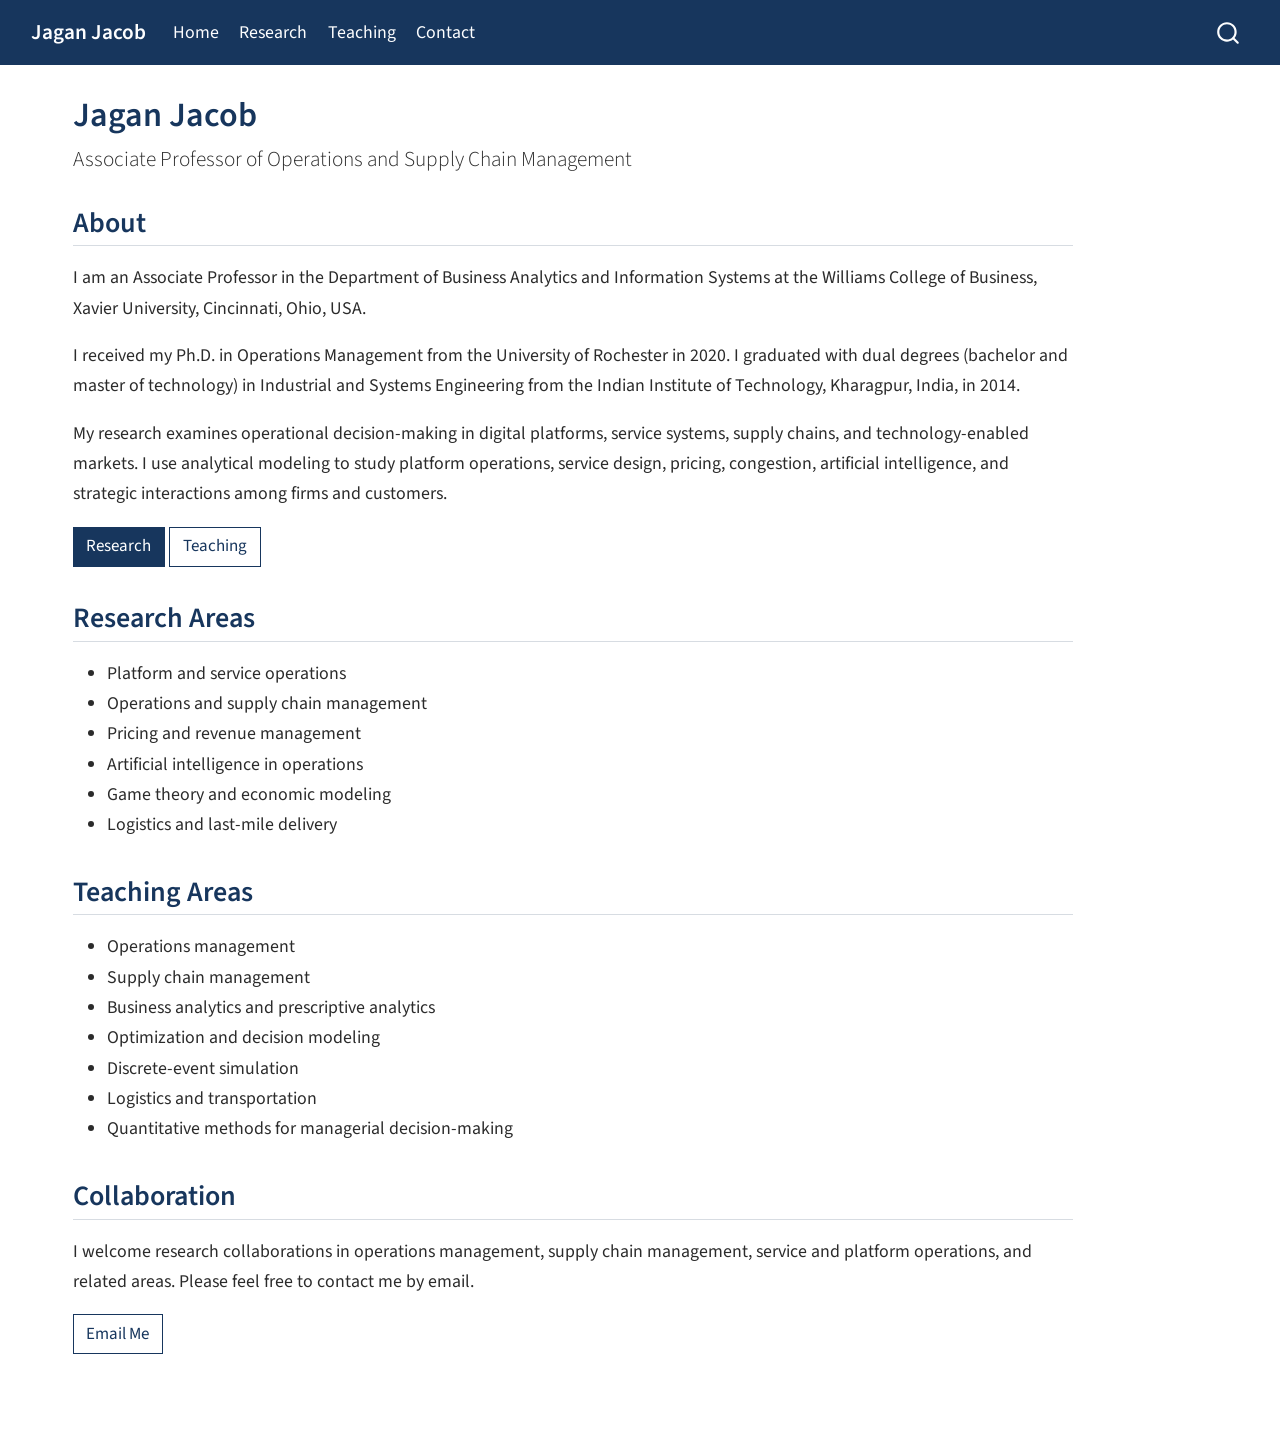
==== docs/index.html @ d7b27188 "change" ====
<!DOCTYPE html>
<html xmlns="http://www.w3.org/1999/xhtml" lang="en" xml:lang="en"><head>

<meta charset="utf-8">
<meta name="generator" content="quarto-1.10.18">

<meta name="viewport" content="width=device-width, initial-scale=1.0, user-scalable=yes">


<title>Jagan Jacob</title>
<style>
/* Default styles provided by pandoc.
** See https://pandoc.org/MANUAL.html#variables-for-html for config info.
*/
span.smallcaps{font-variant: small-caps;}
div.columns{display: flex; gap: 1.5em;}
div.column{flex: auto;}
@media screen {
div.columns{gap: min(4vw, 1.5em);}
div.column{overflow-x: auto;}
}
div.hanging-indent{margin-left: 1.5em; text-indent: -1.5em;}
ul.task-list{list-style: none;}
ul.task-list li input[type="checkbox"] {
  width: 0.8em;
  margin: 0 0.8em 0.2em -1em; /* quarto-specific, see https://github.com/quarto-dev/quarto-cli/issues/4556 */ 
  vertical-align: middle;
}
</style>


<script src="site_libs/quarto-nav/quarto-nav.js"></script>
<script src="site_libs/quarto-nav/headroom.min.js"></script>
<script src="site_libs/clipboard/clipboard.min.js"></script>
<script src="site_libs/quarto-search/autocomplete.umd.js"></script>
<script src="site_libs/quarto-search/fuse.min.js"></script>
<script src="site_libs/quarto-search/quarto-search.js"></script>
<meta name="quarto:offset" content="./">
<script src="site_libs/quarto-html/quarto.js" type="module"></script>
<script src="site_libs/quarto-html/tabsets/tabsets.js" type="module"></script>
<script src="site_libs/quarto-html/popper.min.js"></script>
<script src="site_libs/quarto-html/tippy.umd.min.js"></script>
<script src="site_libs/quarto-html/anchor.min.js"></script>
<link href="site_libs/quarto-html/tippy.css" rel="stylesheet">
<link href="site_libs/quarto-html/quarto-syntax-highlighting-64a204ab8560d761af7679ceaba22944.css" rel="stylesheet" id="quarto-text-highlighting-styles">
<script src="site_libs/bootstrap/bootstrap.min.js"></script>
<link href="site_libs/bootstrap/bootstrap-icons.css" rel="stylesheet">
<link href="site_libs/bootstrap/bootstrap-221fb94c3ec07aa7e68c2d5abc4fc18e.min.css" rel="stylesheet" append-hash="true" id="quarto-bootstrap" data-mode="light">
<script id="quarto-search-options" type="application/json">{
  "location": "navbar",
  "copy-button": false,
  "collapse-after": 3,
  "panel-placement": "end",
  "type": "overlay",
  "limit": 50,
  "keyboard-shortcut": [
    "f",
    "/",
    "s"
  ],
  "show-item-context": false,
  "language": {
    "search-no-results-text": "No results",
    "search-matching-documents-text": "matching documents",
    "search-copy-link-title": "Copy link to search",
    "search-hide-matches-text": "Hide additional matches",
    "search-more-match-text": "more match in this document",
    "search-more-matches-text": "more matches in this document",
    "search-clear-button-title": "Clear",
    "search-text-placeholder": "",
    "search-detached-cancel-button-title": "Cancel",
    "search-submit-button-title": "Submit",
    "search-label": "Search"
  }
}</script>


<link rel="stylesheet" href="styles.css">
</head>

<body class="nav-fixed quarto-light">

<div id="quarto-search-results"></div>
  <header id="quarto-header" class="headroom fixed-top">
    <nav class="navbar navbar-expand-lg " data-bs-theme="dark">
      <div class="navbar-container container-fluid">
      <div class="navbar-brand-container mx-auto">
    <a class="navbar-brand" href="./index.html">
    <span class="navbar-title">Jagan Jacob</span>
    </a>
  </div>
            <div id="quarto-search" class="" title="Search"></div>
          <button class="navbar-toggler" type="button" data-bs-toggle="collapse" data-bs-target="#navbarCollapse" aria-controls="navbarCollapse" role="menu" aria-expanded="false" aria-label="Toggle navigation" onclick="if (window.quartoToggleHeadroom) { window.quartoToggleHeadroom(); }">
  <span class="navbar-toggler-icon"></span>
</button>
          <div class="collapse navbar-collapse" id="navbarCollapse">
            <ul class="navbar-nav navbar-nav-scroll me-auto">
  <li class="nav-item">
    <a class="nav-link active" href="./index.html" aria-current="page"> 
<span class="menu-text">Home</span></a>
  </li>  
  <li class="nav-item">
    <a class="nav-link" href="./research.html"> 
<span class="menu-text">Research</span></a>
  </li>  
  <li class="nav-item">
    <a class="nav-link" href="./teaching.html"> 
<span class="menu-text">Teaching</span></a>
  </li>  
  <li class="nav-item">
    <a class="nav-link" href="./contact.html"> 
<span class="menu-text">Contact</span></a>
  </li>  
</ul>
          </div> <!-- /navcollapse -->
            <div class="quarto-navbar-tools">
</div>
      </div> <!-- /container-fluid -->
    </nav>
</header>
<!-- content -->
<div id="quarto-content" class="quarto-container page-columns page-rows-contents page-layout-full page-navbar">
<!-- sidebar -->
<!-- margin-sidebar -->
    
<!-- main -->
<main class="content column-page" id="quarto-document-content">

<header id="title-block-header" class="quarto-title-block default">
<div class="quarto-title">
<h1 class="title">Jagan Jacob</h1>
<p class="subtitle lead">Associate Professor of Operations and Supply Chain Management</p>
</div>



<div class="quarto-title-meta column-page">

    
  
    
  </div>
  


</header>


<section id="about" class="level2">
<h2 class="anchored" data-anchor-id="about">About</h2>
<p>I am an Associate Professor in the Department of Business Analytics and Information Systems at the Williams College of Business, Xavier University, Cincinnati, Ohio, USA.</p>
<p>I received my Ph.D.&nbsp;in Operations Management from the University of Rochester in 2020. I graduated with dual degrees (bachelor and master of technology) in Industrial and Systems Engineering from the Indian Institute of Technology, Kharagpur, India, in 2014.</p>
<p>My research examines operational decision-making in digital platforms, service systems, supply chains, and technology-enabled markets. I use analytical modeling to study platform operations, service design, pricing, congestion, artificial intelligence, and strategic interactions among firms and customers.</p>
<p><a href="./research.html" class="btn btn-primary">Research</a> <a href="./teaching.html" class="btn btn-outline-primary">Teaching</a></p>
</section>
<section id="research-areas" class="level2">
<h2 class="anchored" data-anchor-id="research-areas">Research Areas</h2>
<ul>
<li>Platform and service operations</li>
<li>Operations and supply chain management</li>
<li>Pricing and revenue management</li>
<li>Artificial intelligence in operations</li>
<li>Game theory and economic modeling</li>
<li>Logistics and last-mile delivery</li>
</ul>
</section>
<section id="teaching-areas" class="level2">
<h2 class="anchored" data-anchor-id="teaching-areas">Teaching Areas</h2>
<ul>
<li>Operations management</li>
<li>Supply chain management</li>
<li>Business analytics and prescriptive analytics</li>
<li>Optimization and decision modeling</li>
<li>Discrete-event simulation</li>
<li>Logistics and transportation</li>
<li>Quantitative methods for managerial decision-making</li>
</ul>
</section>
<section id="collaboration" class="level2">
<h2 class="anchored" data-anchor-id="collaboration">Collaboration</h2>
<p>I welcome research collaborations in operations management, supply chain management, service and platform operations, and related areas. Please feel free to contact me by email.</p>
<p><a href="mailto:jaganjacob91@gmail.com" class="btn btn-outline-primary">Email Me</a></p>


</section>

</main> <!-- /main -->
<script id="quarto-html-after-body" type="application/javascript">
  window.document.addEventListener("DOMContentLoaded", function (event) {
    const icon = "";
    const anchorJS = new window.AnchorJS();
    anchorJS.options = {
      placement: 'right',
      icon: icon
    };
    anchorJS.add('.anchored');
    const isCodeAnnotation = (el) => {
      for (const clz of el.classList) {
        if (clz.startsWith('code-annotation-')) {                     
          return true;
        }
      }
      return false;
    }
    const onCopySuccess = function(e) {
      // button target
      const button = e.trigger;
      // don't keep focus
      button.blur();
      // flash "checked"
      button.classList.add('code-copy-button-checked');
      var currentTitle = button.getAttribute("title");
      button.setAttribute("title", "Copied!");
      let tooltip;
      if (window.bootstrap) {
        button.setAttribute("data-bs-toggle", "tooltip");
        button.setAttribute("data-bs-placement", "left");
        button.setAttribute("data-bs-title", "Copied!");
        tooltip = new bootstrap.Tooltip(button, 
          { trigger: "manual", 
            customClass: "code-copy-button-tooltip",
            offset: [0, -8]});
        tooltip.show();    
      }
      setTimeout(function() {
        if (tooltip) {
          tooltip.hide();
          button.removeAttribute("data-bs-title");
          button.removeAttribute("data-bs-toggle");
          button.removeAttribute("data-bs-placement");
        }
        button.setAttribute("title", currentTitle);
        button.classList.remove('code-copy-button-checked');
      }, 1000);
      // clear code selection
      e.clearSelection();
    }
    const getTextToCopy = function(trigger) {
      const outerScaffold = trigger.parentElement.cloneNode(true);
      const codeEl = outerScaffold.querySelector('code');
      for (const childEl of codeEl.children) {
        if (isCodeAnnotation(childEl)) {
          childEl.remove();
        }
      }
      return codeEl.innerText;
    }
    const clipboard = new window.ClipboardJS('.code-copy-button:not([data-in-quarto-modal])', {
      text: getTextToCopy
    });
    clipboard.on('success', onCopySuccess);
    if (window.document.getElementById('quarto-embedded-source-code-modal')) {
      const clipboardModal = new window.ClipboardJS('.code-copy-button[data-in-quarto-modal]', {
        text: getTextToCopy,
        container: window.document.getElementById('quarto-embedded-source-code-modal')
      });
      clipboardModal.on('success', onCopySuccess);
    }
      var localhostRegex = new RegExp(/^(?:http|https):\/\/localhost\:?[0-9]*\//);
      var mailtoRegex = new RegExp(/^mailto:/);
        var filterRegex = new RegExp('/' + window.location.host + '/');
      var isInternal = (href) => {
          return filterRegex.test(href) || localhostRegex.test(href) || mailtoRegex.test(href);
      }
      // Inspect non-navigation links and adorn them if external
     var links = window.document.querySelectorAll('a[href]:not(.nav-link):not(.navbar-brand):not(.toc-action):not(.sidebar-link):not(.sidebar-item-toggle):not(.pagination-link):not(.no-external):not([aria-hidden]):not(.dropdown-item):not(.quarto-navigation-tool):not(.about-link)');
      for (var i=0; i<links.length; i++) {
        const link = links[i];
        if (!isInternal(link.href)) {
          // undo the damage that might have been done by quarto-nav.js in the case of
          // links that we want to consider external
          if (link.dataset.originalHref !== undefined) {
            link.href = link.dataset.originalHref;
          }
            // target, if specified
            link.setAttribute("target", "_blank");
            if (link.getAttribute("rel") === null) {
              link.setAttribute("rel", "noopener");
            }
        }
      }
    function tippyHover(el, contentFn, onTriggerFn, onUntriggerFn) {
      const config = {
        allowHTML: true,
        maxWidth: 500,
        delay: 100,
        arrow: false,
        appendTo: function(el) {
            return el.parentElement;
        },
        interactive: true,
        interactiveBorder: 10,
        theme: 'quarto',
        placement: 'bottom-start',
      };
      if (contentFn) {
        config.content = contentFn;
      }
      if (onTriggerFn) {
        config.onTrigger = onTriggerFn;
      }
      if (onUntriggerFn) {
        config.onUntrigger = onUntriggerFn;
      }
      window.tippy(el, config); 
    }
    const noterefs = window.document.querySelectorAll('a[role="doc-noteref"]');
    for (var i=0; i<noterefs.length; i++) {
      const ref = noterefs[i];
      tippyHover(ref, function() {
        // use id or data attribute instead here
        let href = ref.getAttribute('data-footnote-href') || ref.getAttribute('href');
        try { href = new URL(href).hash; } catch {}
        const id = href.replace(/^#\/?/, "");
        const note = window.document.getElementById(id);
        if (note) {
          return note.innerHTML;
        } else {
          return "";
        }
      });
    }
    const xrefs = window.document.querySelectorAll('a.quarto-xref');
    const processXRef = (id, note) => {
      // Strip column container classes
      const stripColumnClz = (el) => {
        el.classList.remove("page-full", "page-columns");
        if (el.children) {
          for (const child of el.children) {
            stripColumnClz(child);
          }
        }
      }
      stripColumnClz(note)
      if (id === null || id.startsWith('sec-')) {
        // Special case sections, only their first couple elements
        const container = document.createElement("div");
        if (note.children && note.children.length > 2) {
          container.appendChild(note.children[0].cloneNode(true));
          for (let i = 1; i < note.children.length; i++) {
            const child = note.children[i];
            if (child.tagName === "P" && child.innerText === "") {
              continue;
            } else {
              container.appendChild(child.cloneNode(true));
              break;
            }
          }
          if (window.Quarto?.typesetMath) {
            window.Quarto.typesetMath(container);
          }
          return container.innerHTML
        } else {
          if (window.Quarto?.typesetMath) {
            window.Quarto.typesetMath(note);
          }
          return note.innerHTML;
        }
      } else {
        // Remove any anchor links if they are present
        const anchorLink = note.querySelector('a.anchorjs-link');
        if (anchorLink) {
          anchorLink.remove();
        }
        if (window.Quarto?.typesetMath) {
          window.Quarto.typesetMath(note);
        }
        if (note.classList.contains("callout")) {
          return note.outerHTML;
        } else {
          return note.innerHTML;
        }
      }
    }
    for (var i=0; i<xrefs.length; i++) {
      const xref = xrefs[i];
      tippyHover(xref, undefined, function(instance) {
        instance.disable();
        let url = xref.getAttribute('href');
        let hash = undefined; 
        if (url.startsWith('#')) {
          hash = url;
        } else {
          try { hash = new URL(url).hash; } catch {}
        }
        if (hash) {
          const id = hash.replace(/^#\/?/, "");
          const note = window.document.getElementById(id);
          if (note !== null) {
            try {
              const html = processXRef(id, note.cloneNode(true));
              instance.setContent(html);
            } finally {
              instance.enable();
              instance.show();
            }
          } else {
            // See if we can fetch this
            fetch(url.split('#')[0])
            .then(res => res.text())
            .then(html => {
              const parser = new DOMParser();
              const htmlDoc = parser.parseFromString(html, "text/html");
              const note = htmlDoc.getElementById(id);
              if (note !== null) {
                const html = processXRef(id, note);
                instance.setContent(html);
              } 
            }).finally(() => {
              instance.enable();
              instance.show();
            });
          }
        } else {
          // See if we can fetch a full url (with no hash to target)
          // This is a special case and we should probably do some content thinning / targeting
          fetch(url)
          .then(res => res.text())
          .then(html => {
            const parser = new DOMParser();
            const htmlDoc = parser.parseFromString(html, "text/html");
            const note = htmlDoc.querySelector('main.content');
            if (note !== null) {
              // This should only happen for chapter cross references
              // (since there is no id in the URL)
              // remove the first header
              if (note.children.length > 0 && note.children[0].tagName === "HEADER") {
                note.children[0].remove();
              }
              const html = processXRef(null, note);
              instance.setContent(html);
            } 
          }).finally(() => {
            instance.enable();
            instance.show();
          });
        }
      }, function(instance) {
      });
    }
        let selectedAnnoteEl;
        const selectorForAnnotation = ( cell, annotation) => {
          let cellAttr = 'data-code-cell="' + cell + '"';
          let lineAttr = 'data-code-annotation="' +  annotation + '"';
          const selector = 'span[' + cellAttr + '][' + lineAttr + ']';
          return selector;
        }
        const selectCodeLines = (annoteEl) => {
          const doc = window.document;
          const targetCell = annoteEl.getAttribute("data-target-cell");
          const targetAnnotation = annoteEl.getAttribute("data-target-annotation");
          const annoteSpan = window.document.querySelector(selectorForAnnotation(targetCell, targetAnnotation));
          const lines = annoteSpan.getAttribute("data-code-lines").split(",");
          const lineIds = lines.map((line) => {
            return targetCell + "-" + line;
          })
          let top = null;
          let height = null;
          let parent = null;
          if (lineIds.length > 0) {
              //compute the position of the single el (top and bottom and make a div)
              const el = window.document.getElementById(lineIds[0]);
              top = el.offsetTop;
              height = el.offsetHeight;
              parent = el.parentElement.parentElement;
            if (lineIds.length > 1) {
              const lastEl = window.document.getElementById(lineIds[lineIds.length - 1]);
              const bottom = lastEl.offsetTop + lastEl.offsetHeight;
              height = bottom - top;
            }
            if (top !== null && height !== null && parent !== null) {
              // cook up a div (if necessary) and position it 
              let div = window.document.getElementById("code-annotation-line-highlight");
              if (div === null) {
                div = window.document.createElement("div");
                div.setAttribute("id", "code-annotation-line-highlight");
                div.style.position = 'absolute';
                parent.appendChild(div);
              }
              div.style.top = top - 2 + "px";
              div.style.height = height + 4 + "px";
              div.style.left = 0;
              let gutterDiv = window.document.getElementById("code-annotation-line-highlight-gutter");
              if (gutterDiv === null) {
                gutterDiv = window.document.createElement("div");
                gutterDiv.setAttribute("id", "code-annotation-line-highlight-gutter");
                gutterDiv.style.position = 'absolute';
                const codeCell = window.document.getElementById(targetCell);
                const gutter = codeCell.querySelector('.code-annotation-gutter');
                gutter.appendChild(gutterDiv);
              }
              gutterDiv.style.top = top - 2 + "px";
              gutterDiv.style.height = height + 4 + "px";
            }
            selectedAnnoteEl = annoteEl;
          }
        };
        const unselectCodeLines = () => {
          const elementsIds = ["code-annotation-line-highlight", "code-annotation-line-highlight-gutter"];
          elementsIds.forEach((elId) => {
            const div = window.document.getElementById(elId);
            if (div) {
              div.remove();
            }
          });
          selectedAnnoteEl = undefined;
        };
          // Handle positioning of the toggle
      window.addEventListener(
        "resize",
        throttle(() => {
          elRect = undefined;
          if (selectedAnnoteEl) {
            selectCodeLines(selectedAnnoteEl);
          }
        }, 10)
      );
      function throttle(fn, ms) {
      let throttle = false;
      let timer;
        return (...args) => {
          if(!throttle) { // first call gets through
              fn.apply(this, args);
              throttle = true;
          } else { // all the others get throttled
              if(timer) clearTimeout(timer); // cancel #2
              timer = setTimeout(() => {
                fn.apply(this, args);
                timer = throttle = false;
              }, ms);
          }
        };
      }
        // Attach click handler to the DT
        const annoteDls = window.document.querySelectorAll('dt[data-target-cell]');
        for (const annoteDlNode of annoteDls) {
          annoteDlNode.addEventListener('click', (event) => {
            const clickedEl = event.target;
            if (clickedEl !== selectedAnnoteEl) {
              unselectCodeLines();
              const activeEl = window.document.querySelector('dt[data-target-cell].code-annotation-active');
              if (activeEl) {
                activeEl.classList.remove('code-annotation-active');
              }
              selectCodeLines(clickedEl);
              clickedEl.classList.add('code-annotation-active');
            } else {
              // Unselect the line
              unselectCodeLines();
              clickedEl.classList.remove('code-annotation-active');
            }
          });
        }
    const findCites = (el) => {
      const parentEl = el.parentElement;
      if (parentEl) {
        const cites = parentEl.dataset.cites;
        if (cites) {
          return {
            el,
            cites: cites.split(' ')
          };
        } else {
          return findCites(el.parentElement)
        }
      } else {
        return undefined;
      }
    };
    var bibliorefs = window.document.querySelectorAll('a[role="doc-biblioref"]');
    for (var i=0; i<bibliorefs.length; i++) {
      const ref = bibliorefs[i];
      const citeInfo = findCites(ref);
      if (citeInfo) {
        tippyHover(citeInfo.el, function() {
          var popup = window.document.createElement('div');
          citeInfo.cites.forEach(function(cite) {
            var citeDiv = window.document.createElement('div');
            citeDiv.classList.add('hanging-indent');
            citeDiv.classList.add('csl-entry');
            var biblioDiv = window.document.getElementById('ref-' + cite);
            if (biblioDiv) {
              citeDiv.innerHTML = biblioDiv.innerHTML;
            }
            popup.appendChild(citeDiv);
          });
          return popup.innerHTML;
        });
      }
    }
  });
  </script>
</div> <!-- /content -->




</body></html>
---- docs/site_libs/quarto-html/tippy.css ----
.tippy-box[data-animation=fade][data-state=hidden]{opacity:0}[data-tippy-root]{max-width:calc(100vw - 10px)}.tippy-box{position:relative;background-color:#333;color:#fff;border-radius:4px;font-size:14px;line-height:1.4;white-space:normal;outline:0;transition-property:transform,visibility,opacity}.tippy-box[data-placement^=top]>.tippy-arrow{bottom:0}.tippy-box[data-placement^=top]>.tippy-arrow:before{bottom:-7px;left:0;border-width:8px 8px 0;border-top-color:initial;transform-origin:center top}.tippy-box[data-placement^=bottom]>.tippy-arrow{top:0}.tippy-box[data-placement^=bottom]>.tippy-arrow:before{top:-7px;left:0;border-width:0 8px 8px;border-bottom-color:initial;transform-origin:center bottom}.tippy-box[data-placement^=left]>.tippy-arrow{right:0}.tippy-box[data-placement^=left]>.tippy-arrow:before{border-width:8px 0 8px 8px;border-left-color:initial;right:-7px;transform-origin:center left}.tippy-box[data-placement^=right]>.tippy-arrow{left:0}.tippy-box[data-placement^=right]>.tippy-arrow:before{left:-7px;border-width:8px 8px 8px 0;border-right-color:initial;transform-origin:center right}.tippy-box[data-inertia][data-state=visible]{transition-timing-function:cubic-bezier(.54,1.5,.38,1.11)}.tippy-arrow{width:16px;height:16px;color:#333}.tippy-arrow:before{content:"";position:absolute;border-color:transparent;border-style:solid}.tippy-content{position:relative;padding:5px 9px;z-index:1}
---- docs/site_libs/quarto-html/quarto-syntax-highlighting-64a204ab8560d761af7679ceaba22944.css ----
/* quarto syntax highlight colors */
:root {
  --quarto-hl-ot-color: #003B4F;
  --quarto-hl-at-color: #657422;
  --quarto-hl-ss-color: #20794D;
  --quarto-hl-an-color: #5E5E5E;
  --quarto-hl-fu-color: #4758AB;
  --quarto-hl-st-color: #20794D;
  --quarto-hl-cf-color: #003B4F;
  --quarto-hl-op-color: #5E5E5E;
  --quarto-hl-er-color: #AD0000;
  --quarto-hl-bn-color: #AD0000;
  --quarto-hl-al-color: #AD0000;
  --quarto-hl-va-color: #111111;
  --quarto-hl-bu-color: inherit;
  --quarto-hl-ex-color: inherit;
  --quarto-hl-pp-color: #AD0000;
  --quarto-hl-in-color: #5E5E5E;
  --quarto-hl-vs-color: #20794D;
  --quarto-hl-wa-color: #5E5E5E;
  --quarto-hl-do-color: #5E5E5E;
  --quarto-hl-im-color: #00769E;
  --quarto-hl-ch-color: #20794D;
  --quarto-hl-dt-color: #AD0000;
  --quarto-hl-fl-color: #AD0000;
  --quarto-hl-co-color: #5E5E5E;
  --quarto-hl-cv-color: #5E5E5E;
  --quarto-hl-cn-color: #8f5902;
  --quarto-hl-sc-color: #5E5E5E;
  --quarto-hl-dv-color: #AD0000;
  --quarto-hl-kw-color: #003B4F;
}

/* other quarto variables */
:root {
  --quarto-font-monospace: SFMono-Regular, Menlo, Monaco, Consolas, "Liberation Mono", "Courier New", monospace;
}

/* syntax highlight based on Pandoc's rules */
pre > code.sourceCode > span {
  color: #003B4F;
}

code.sourceCode > span {
  color: #003B4F;
}

div.sourceCode,
div.sourceCode pre.sourceCode {
  color: #003B4F;
}

/* Normal */
code span {
  color: #003B4F;
}

/* Alert */
code span.al {
  color: #AD0000;
  font-style: inherit;
}

/* Annotation */
code span.an {
  color: #5E5E5E;
  font-style: inherit;
}

/* Attribute */
code span.at {
  color: #657422;
  font-style: inherit;
}

/* BaseN */
code span.bn {
  color: #AD0000;
  font-style: inherit;
}

/* BuiltIn */
code span.bu {
  font-style: inherit;
}

/* ControlFlow */
code span.cf {
  color: #003B4F;
  font-weight: bold;
  font-style: inherit;
}

/* Char */
code span.ch {
  color: #20794D;
  font-style: inherit;
}

/* Constant */
code span.cn {
  color: #8f5902;
  font-style: inherit;
}

/* Comment */
code span.co {
  color: #5E5E5E;
  font-style: inherit;
}

/* CommentVar */
code span.cv {
  color: #5E5E5E;
  font-style: italic;
}

/* Documentation */
code span.do {
  color: #5E5E5E;
  font-style: italic;
}

/* DataType */
code span.dt {
  color: #AD0000;
  font-style: inherit;
}

/* DecVal */
code span.dv {
  color: #AD0000;
  font-style: inherit;
}

/* Error */
code span.er {
  color: #AD0000;
  font-style: inherit;
}

/* Extension */
code span.ex {
  font-style: inherit;
}

/* Float */
code span.fl {
  color: #AD0000;
  font-style: inherit;
}

/* Function */
code span.fu {
  color: #4758AB;
  font-style: inherit;
}

/* Import */
code span.im {
  color: #00769E;
  font-style: inherit;
}

/* Information */
code span.in {
  color: #5E5E5E;
  font-style: inherit;
}

/* Keyword */
code span.kw {
  color: #003B4F;
  font-weight: bold;
  font-style: inherit;
}

/* Operator */
code span.op {
  color: #5E5E5E;
  font-style: inherit;
}

/* Other */
code span.ot {
  color: #003B4F;
  font-style: inherit;
}

/* Preprocessor */
code span.pp {
  color: #AD0000;
  font-style: inherit;
}

/* SpecialChar */
code span.sc {
  color: #5E5E5E;
  font-style: inherit;
}

/* SpecialString */
code span.ss {
  color: #20794D;
  font-style: inherit;
}

/* String */
code span.st {
  color: #20794D;
  font-style: inherit;
}

/* Variable */
code span.va {
  color: #111111;
  font-style: inherit;
}

/* VerbatimString */
code span.vs {
  color: #20794D;
  font-style: inherit;
}

/* Warning */
code span.wa {
  color: #5E5E5E;
  font-style: italic;
}

.prevent-inlining {
  content: "</";
}

/*# sourceMappingURL=9d8d5bb603a83b8298b89080a598c93b.css.map */
---- docs/styles.css ----
body {
  font-size: 1.05rem;
  line-height: 1.7;
  color: #2b2b2b;
}

h1,
h2,
h3 {
  color: #17365d;
  font-weight: 600;
}

h2 {
  margin-top: 2rem;
  padding-bottom: 0.3rem;
  border-bottom: 1px solid #d7dce2;
}

.navbar {
  background-color: #17365d !important;
}

.navbar-title {
  font-weight: 600;
}

a {
  color: #245a93;
}

a:hover {
  color: #17365d;
}

.btn-primary {
  background-color: #17365d;
  border-color: #17365d;
}

.btn-outline-primary {
  color: #17365d;
  border-color: #17365d;
}

main.content {
  max-width: 1000px;
}

.page-footer {
  margin-top: 3rem;
  font-size: 0.9rem;
}
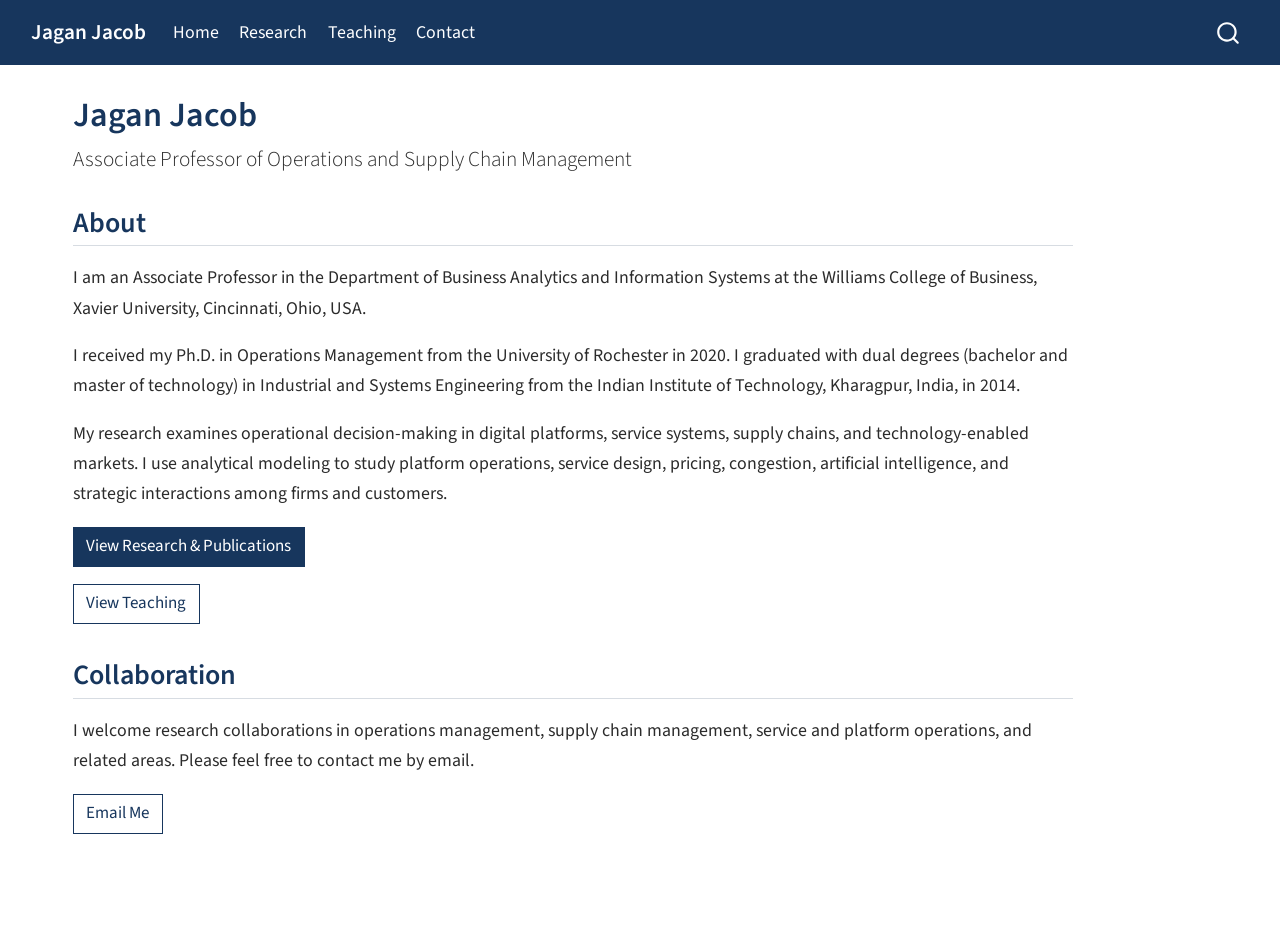
==== commit 8897ba00: "changes" ====
--- a/docs/index.html
+++ b/docs/index.html
@@ -73,6 +73,7 @@
     "search-label": "Search"
   }
 }</script>
+<meta name="google-site-verification" content="f1T9qI0t4n9MyY-azlGDOD3_P9FEC4noWMLxddckYcs">
 
 
 <link rel="stylesheet" href="styles.css">
@@ -151,30 +152,8 @@
 <p>I am an Associate Professor in the Department of Business Analytics and Information Systems at the Williams College of Business, Xavier University, Cincinnati, Ohio, USA.</p>
 <p>I received my Ph.D.&nbsp;in Operations Management from the University of Rochester in 2020. I graduated with dual degrees (bachelor and master of technology) in Industrial and Systems Engineering from the Indian Institute of Technology, Kharagpur, India, in 2014.</p>
 <p>My research examines operational decision-making in digital platforms, service systems, supply chains, and technology-enabled markets. I use analytical modeling to study platform operations, service design, pricing, congestion, artificial intelligence, and strategic interactions among firms and customers.</p>
-<p><a href="./research.html" class="btn btn-primary">Research</a> <a href="./teaching.html" class="btn btn-outline-primary">Teaching</a></p>
-</section>
-<section id="research-areas" class="level2">
-<h2 class="anchored" data-anchor-id="research-areas">Research Areas</h2>
-<ul>
-<li>Platform and service operations</li>
-<li>Operations and supply chain management</li>
-<li>Pricing and revenue management</li>
-<li>Artificial intelligence in operations</li>
-<li>Game theory and economic modeling</li>
-<li>Logistics and last-mile delivery</li>
-</ul>
-</section>
-<section id="teaching-areas" class="level2">
-<h2 class="anchored" data-anchor-id="teaching-areas">Teaching Areas</h2>
-<ul>
-<li>Operations management</li>
-<li>Supply chain management</li>
-<li>Business analytics and prescriptive analytics</li>
-<li>Optimization and decision modeling</li>
-<li>Discrete-event simulation</li>
-<li>Logistics and transportation</li>
-<li>Quantitative methods for managerial decision-making</li>
-</ul>
+<p><a href="./research.html" class="btn btn-primary">View Research &amp; Publications</a></p>
+<p><a href="./teaching.html" class="btn btn-outline-primary">View Teaching</a></p>
 </section>
 <section id="collaboration" class="level2">
 <h2 class="anchored" data-anchor-id="collaboration">Collaboration</h2>
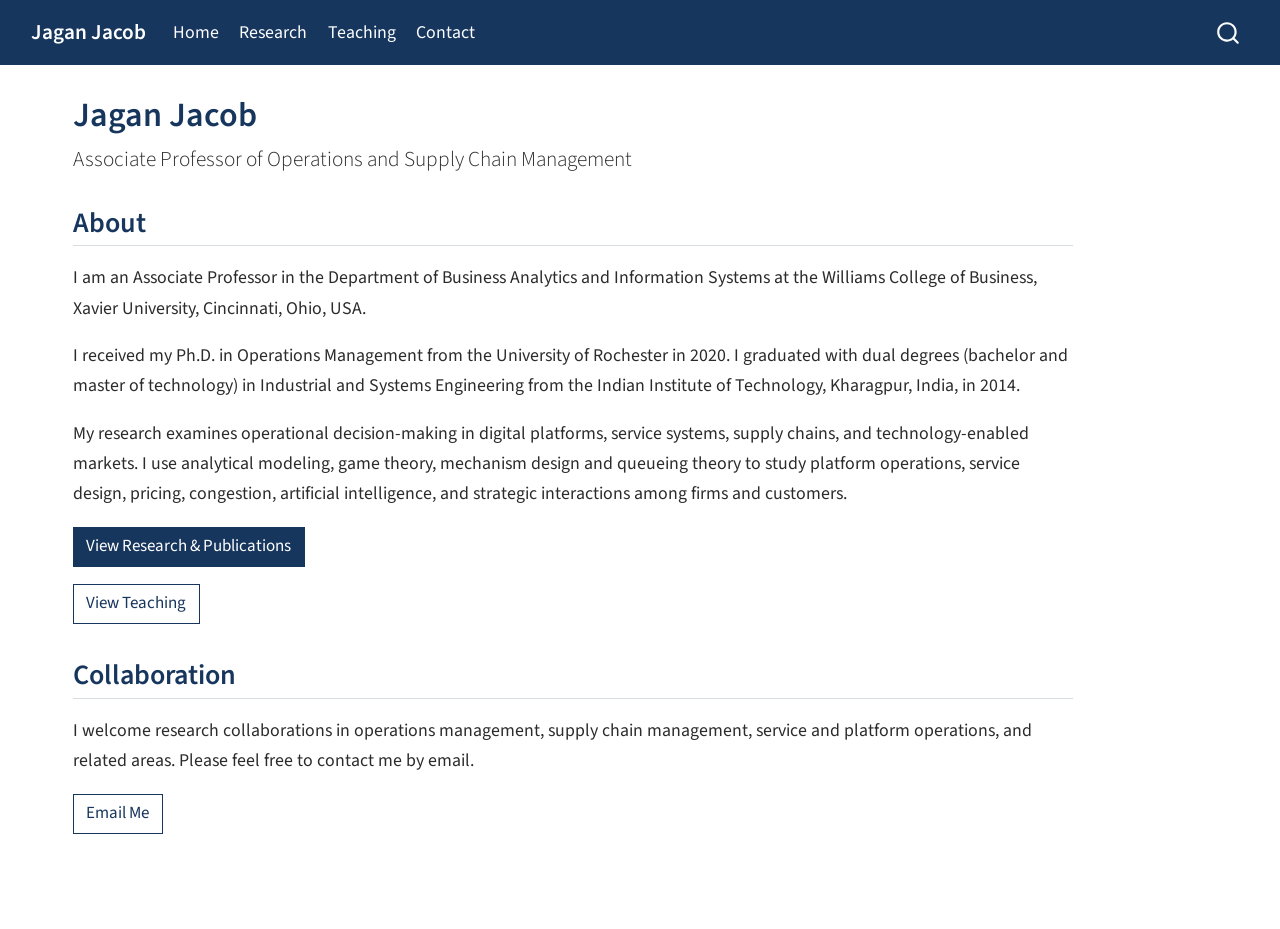
==== commit a318bb60: "chang" ====
--- a/docs/index.html
+++ b/docs/index.html
@@ -151,7 +151,7 @@
 <h2 class="anchored" data-anchor-id="about">About</h2>
 <p>I am an Associate Professor in the Department of Business Analytics and Information Systems at the Williams College of Business, Xavier University, Cincinnati, Ohio, USA.</p>
 <p>I received my Ph.D.&nbsp;in Operations Management from the University of Rochester in 2020. I graduated with dual degrees (bachelor and master of technology) in Industrial and Systems Engineering from the Indian Institute of Technology, Kharagpur, India, in 2014.</p>
-<p>My research examines operational decision-making in digital platforms, service systems, supply chains, and technology-enabled markets. I use analytical modeling to study platform operations, service design, pricing, congestion, artificial intelligence, and strategic interactions among firms and customers.</p>
+<p>My research examines operational decision-making in digital platforms, service systems, supply chains, and technology-enabled markets. I use analytical modeling, game theory, mechanism design and queueing theory to study platform operations, service design, pricing, congestion, artificial intelligence, and strategic interactions among firms and customers.</p>
 <p><a href="./research.html" class="btn btn-primary">View Research &amp; Publications</a></p>
 <p><a href="./teaching.html" class="btn btn-outline-primary">View Teaching</a></p>
 </section>
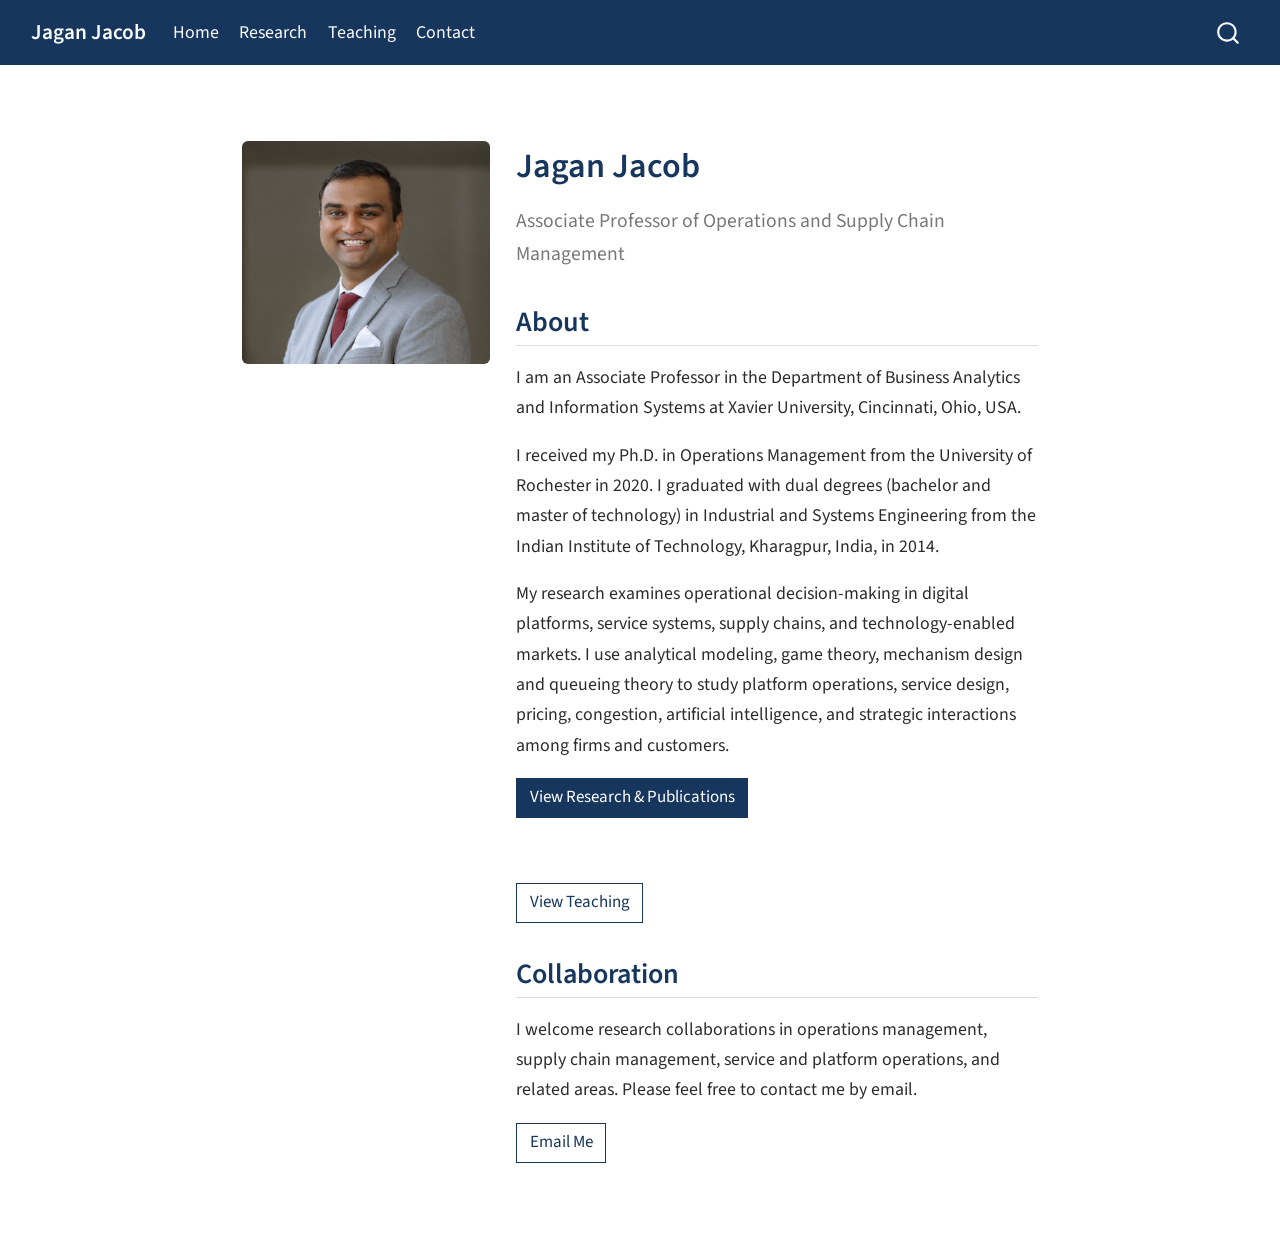
==== commit d3f2f6b3: "s" ====
--- a/docs/index.html
+++ b/docs/index.html
@@ -79,7 +79,7 @@
 <link rel="stylesheet" href="styles.css">
 </head>
 
-<body class="nav-fixed quarto-light">
+<body class="nav-fixed fullcontent quarto-light">
 
 <div id="quarto-search-results"></div>
   <header id="quarto-header" class="headroom fixed-top">
@@ -120,48 +120,41 @@
     </nav>
 </header>
 <!-- content -->
-<div id="quarto-content" class="quarto-container page-columns page-rows-contents page-layout-full page-navbar">
+<div id="quarto-content" class="quarto-container page-columns page-rows-contents page-layout-article page-navbar">
 <!-- sidebar -->
 <!-- margin-sidebar -->
     
 <!-- main -->
-<main class="content column-page" id="quarto-document-content">
-
-<header id="title-block-header" class="quarto-title-block default">
-<div class="quarto-title">
-<h1 class="title">Jagan Jacob</h1>
-<p class="subtitle lead">Associate Professor of Operations and Supply Chain Management</p>
+<main class="content" id="quarto-document-content"><header id="title-block-header" class="quarto-title-block"></header>
+
+
+
+
+<div class="grid">
+<div class="g-col-4 d-flex justify-content-center">
+<p><img src="images/Headpic.png" class="img-fluid" style="margin-top: 28px; border-radius: 6px;" alt="Jagan Jacob" width="350"></p>
 </div>
-
-
-
-<div class="quarto-title-meta column-page">
-
-    
-  
-    
-  </div>
-  
-
-
-</header>
-
-
+<section id="jagan-jacob" class="level1 g-col-8">
+<h1>Jagan Jacob</h1>
+<p><span style="color: #777; font-size: 1.1em;"> Associate Professor of Operations and Supply Chain Management </span></p>
 <section id="about" class="level2">
 <h2 class="anchored" data-anchor-id="about">About</h2>
-<p>I am an Associate Professor in the Department of Business Analytics and Information Systems at the Williams College of Business, Xavier University, Cincinnati, Ohio, USA.</p>
+<p>I am an Associate Professor in the Department of Business Analytics and Information Systems at Xavier University, Cincinnati, Ohio, USA.</p>
 <p>I received my Ph.D.&nbsp;in Operations Management from the University of Rochester in 2020. I graduated with dual degrees (bachelor and master of technology) in Industrial and Systems Engineering from the Indian Institute of Technology, Kharagpur, India, in 2014.</p>
 <p>My research examines operational decision-making in digital platforms, service systems, supply chains, and technology-enabled markets. I use analytical modeling, game theory, mechanism design and queueing theory to study platform operations, service design, pricing, congestion, artificial intelligence, and strategic interactions among firms and customers.</p>
 <p><a href="./research.html" class="btn btn-primary">View Research &amp; Publications</a></p>
+<p><br></p>
 <p><a href="./teaching.html" class="btn btn-outline-primary">View Teaching</a></p>
 </section>
 <section id="collaboration" class="level2">
 <h2 class="anchored" data-anchor-id="collaboration">Collaboration</h2>
 <p>I welcome research collaborations in operations management, supply chain management, service and platform operations, and related areas. Please feel free to contact me by email.</p>
 <p><a href="mailto:jaganjacob91@gmail.com" class="btn btn-outline-primary">Email Me</a></p>
-
-
 </section>
+</section>
+</div>
+
+
 
 </main> <!-- /main -->
 <script id="quarto-html-after-body" type="application/javascript">
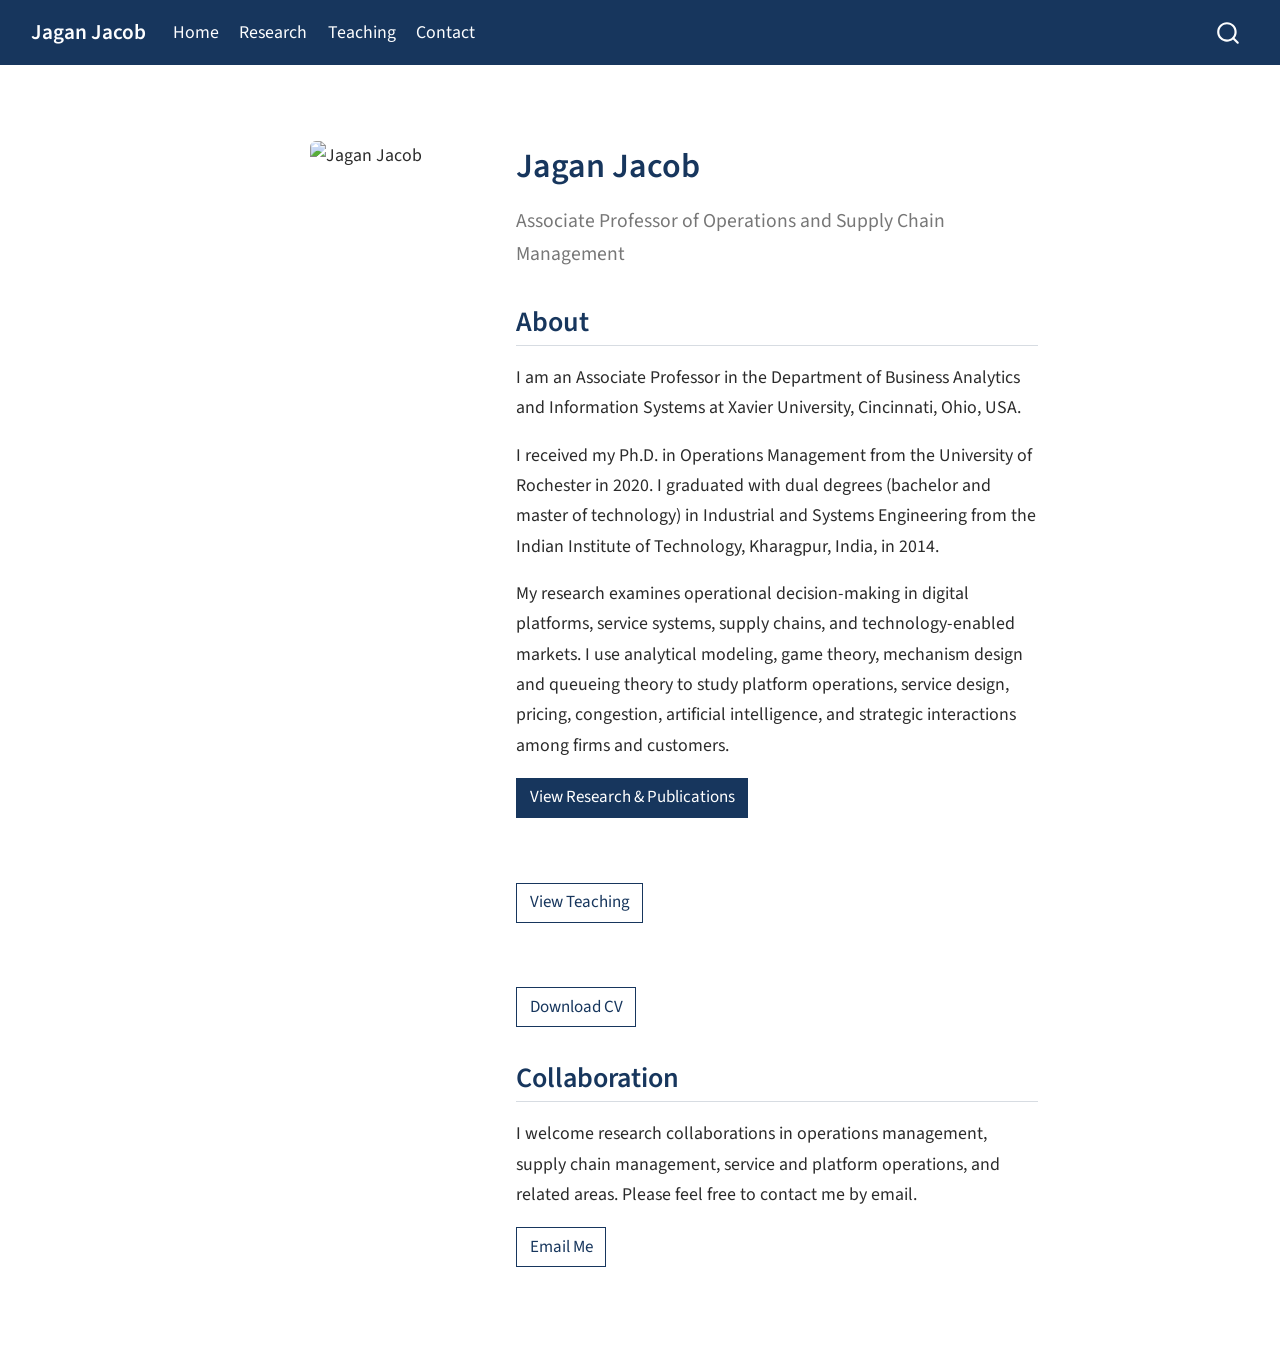
==== commit 068ec4fb: "a as" ====
--- a/docs/index.html
+++ b/docs/index.html
@@ -132,11 +132,11 @@
 
 <div class="grid">
 <div class="g-col-4 d-flex justify-content-center">
-<p><img src="images/Headpic.png" class="img-fluid" style="margin-top: 28px; border-radius: 6px;" alt="Jagan Jacob" width="350"></p>
+<p><img src="images/jagan-headshot.png" class="img-fluid" style="margin-top: 28px; border-radius: 6px;" alt="Jagan Jacob" width="350"></p>
 </div>
 <section id="jagan-jacob" class="level1 g-col-8">
 <h1>Jagan Jacob</h1>
-<p><span style="color: #777; font-size: 1.1em;"> Associate Professor of Operations and Supply Chain Management </span></p>
+<p><span style="color: #777; font-size: 1.1em;">Associate Professor of Operations and Supply Chain Management</span></p>
 <section id="about" class="level2">
 <h2 class="anchored" data-anchor-id="about">About</h2>
 <p>I am an Associate Professor in the Department of Business Analytics and Information Systems at Xavier University, Cincinnati, Ohio, USA.</p>
@@ -145,6 +145,8 @@
 <p><a href="./research.html" class="btn btn-primary">View Research &amp; Publications</a></p>
 <p><br></p>
 <p><a href="./teaching.html" class="btn btn-outline-primary">View Teaching</a></p>
+<p><br></p>
+<p><a href="files/Jagan_Jacob_Resume_CV.pdf" class="btn btn-outline-primary" target="_blank">Download CV</a></p>
 </section>
 <section id="collaboration" class="level2">
 <h2 class="anchored" data-anchor-id="collaboration">Collaboration</h2>
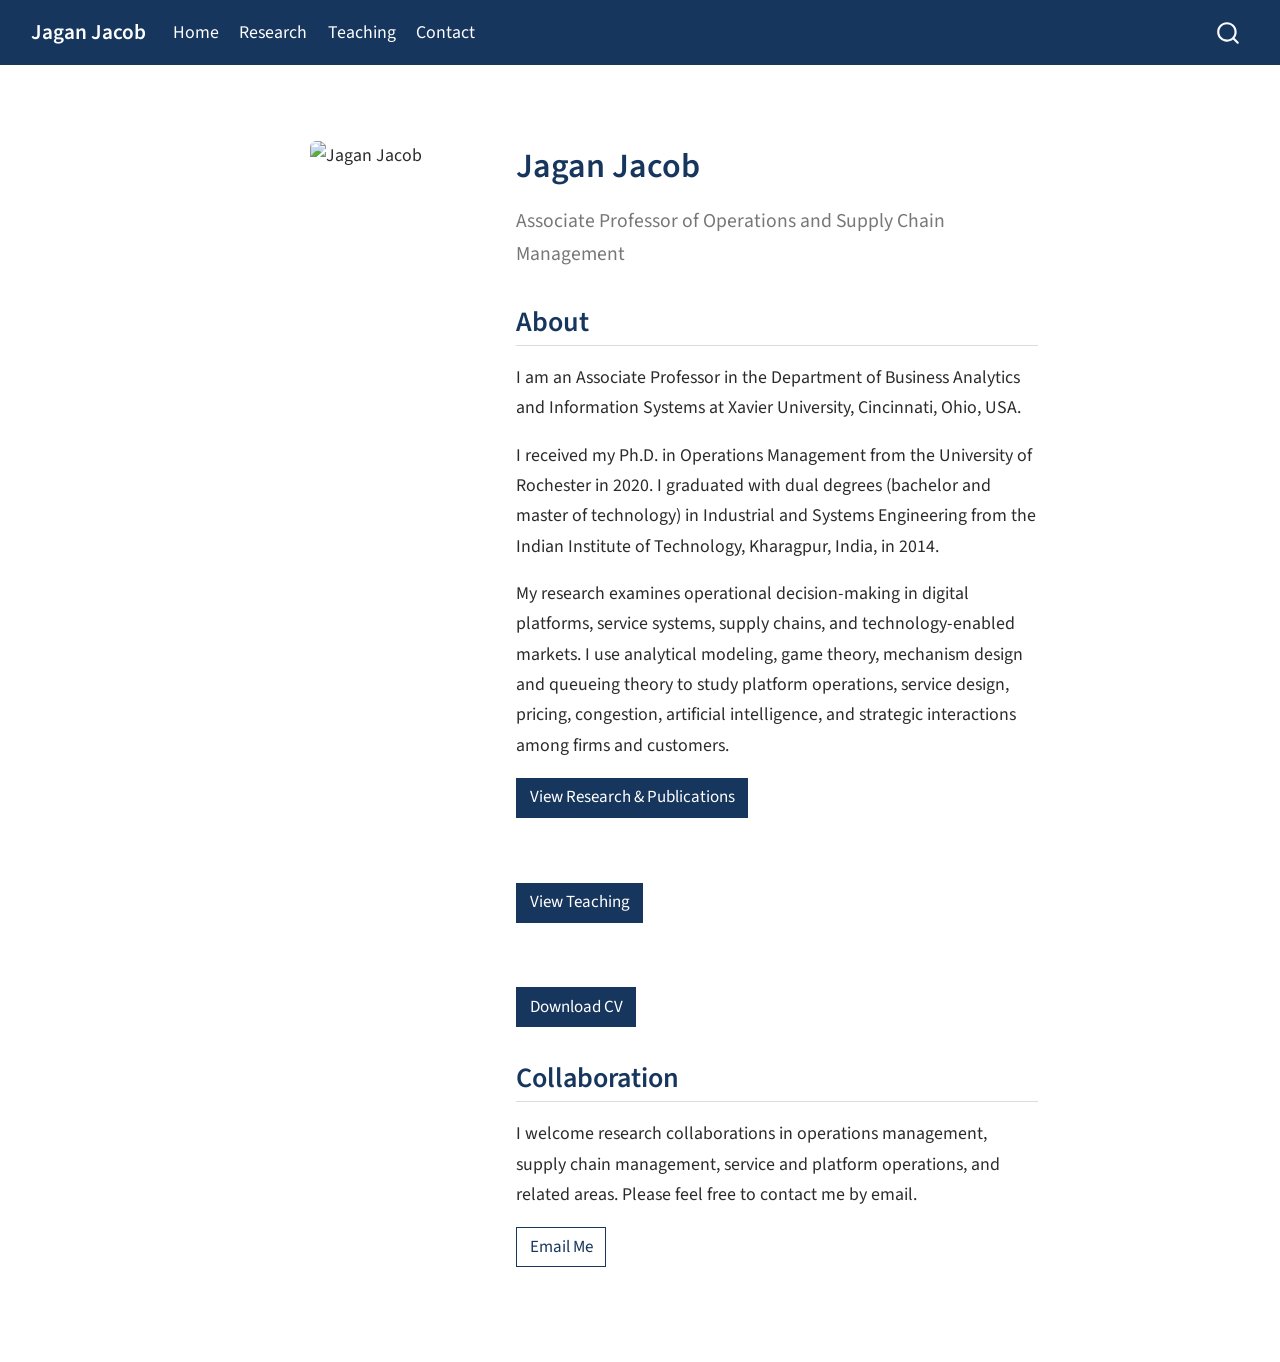
==== commit 613742d7: "s" ====
--- a/docs/index.html
+++ b/docs/index.html
@@ -144,9 +144,9 @@
 <p>My research examines operational decision-making in digital platforms, service systems, supply chains, and technology-enabled markets. I use analytical modeling, game theory, mechanism design and queueing theory to study platform operations, service design, pricing, congestion, artificial intelligence, and strategic interactions among firms and customers.</p>
 <p><a href="./research.html" class="btn btn-primary">View Research &amp; Publications</a></p>
 <p><br></p>
-<p><a href="./teaching.html" class="btn btn-outline-primary">View Teaching</a></p>
+<p><a href="./teaching.html" class="btn btn-primary">View Teaching</a></p>
 <p><br></p>
-<p><a href="files/Jagan_Jacob_Resume_CV.pdf" class="btn btn-outline-primary" target="_blank">Download CV</a></p>
+<p><a href="files/Jagan_Jacob_Resume_CV.pdf" class="btn btn-primary" target="_blank">Download CV</a></p>
 </section>
 <section id="collaboration" class="level2">
 <h2 class="anchored" data-anchor-id="collaboration">Collaboration</h2>
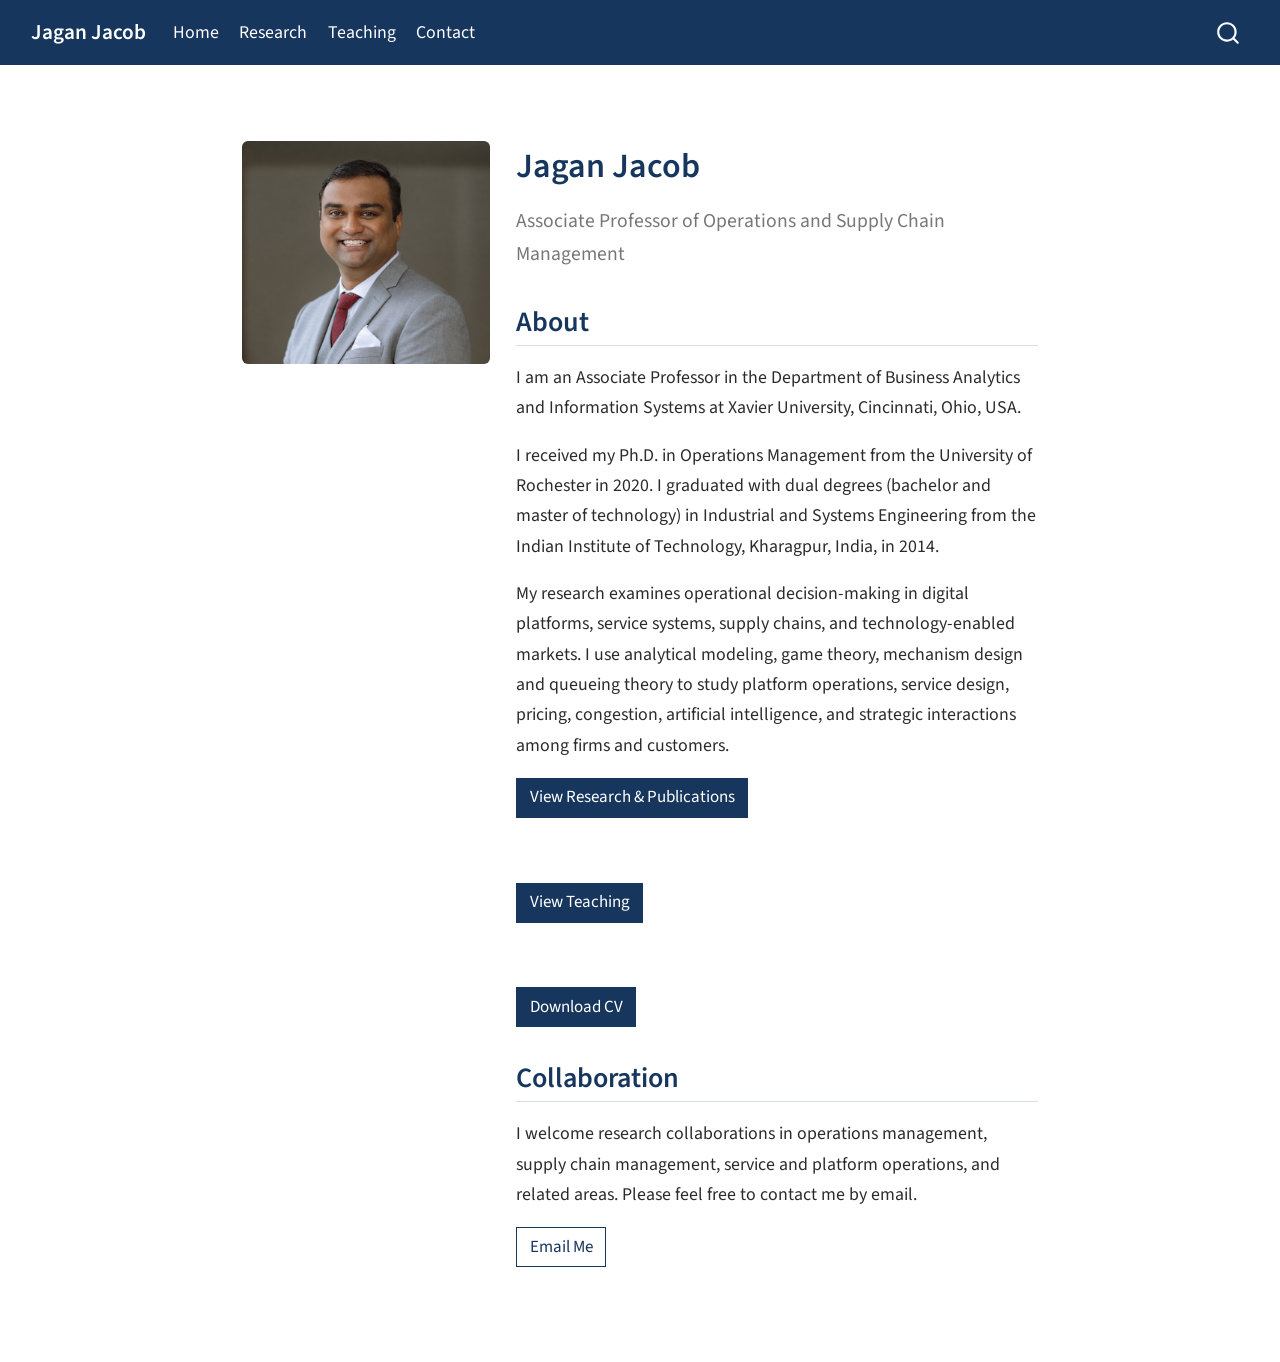
==== commit bbc91805: "s" ====
--- a/docs/index.html
+++ b/docs/index.html
@@ -132,7 +132,7 @@
 
 <div class="grid">
 <div class="g-col-4 d-flex justify-content-center">
-<p><img src="images/jagan-headshot.png" class="img-fluid" style="margin-top: 28px; border-radius: 6px;" alt="Jagan Jacob" width="350"></p>
+<p><img src="images/Headpic.png" class="img-fluid" style="margin-top: 28px; border-radius: 6px;" alt="Jagan Jacob" width="350"></p>
 </div>
 <section id="jagan-jacob" class="level1 g-col-8">
 <h1>Jagan Jacob</h1>
